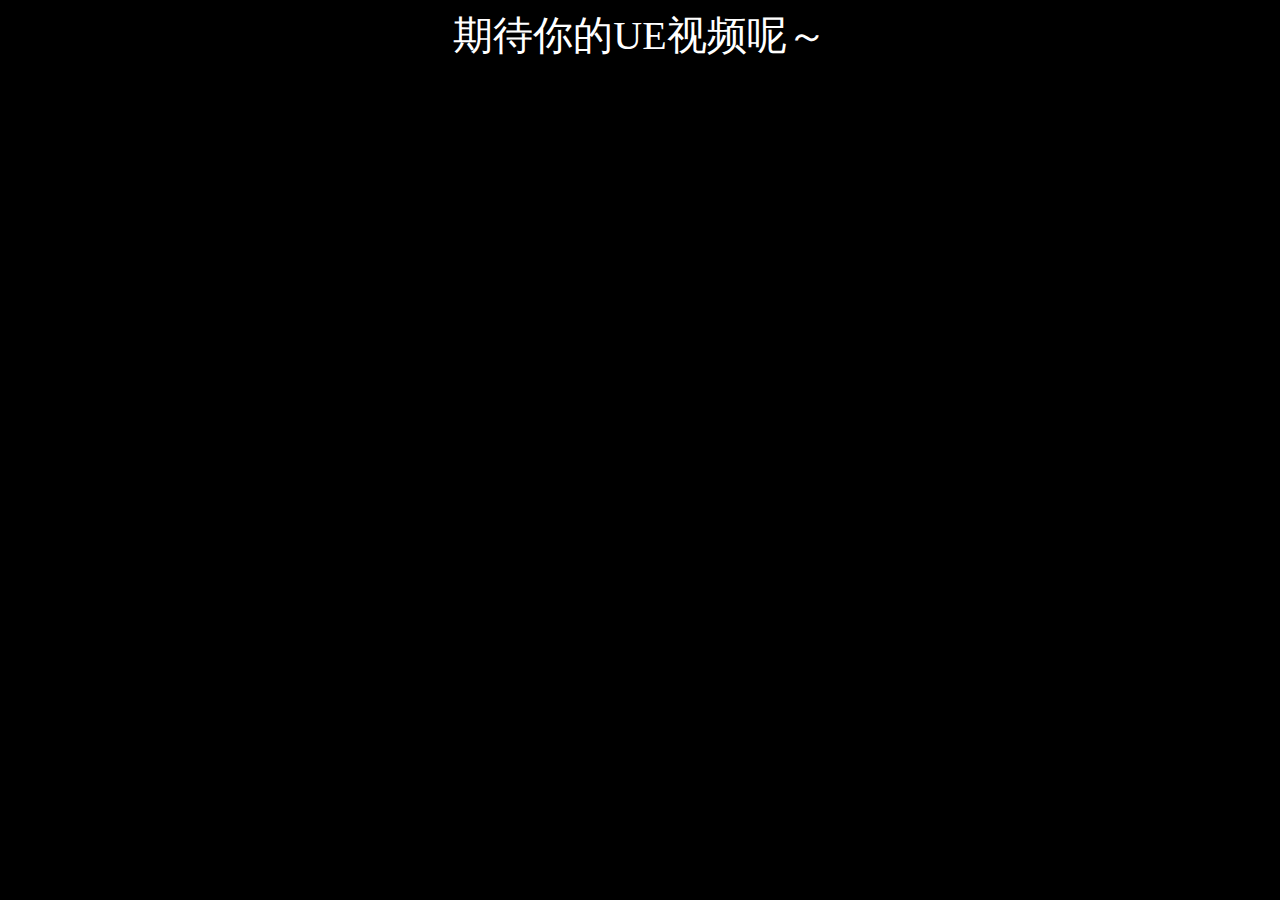
==== rain.html @ f3a536e9 "video page add" ====
<!DOCTYPE html>
<html>
<head>
    <meta charset="UTF-8">
    <title>声音真好听诶</title>
    <link rel="icon" href="img/2.png">
    <link rel="stylesheet" href="css/rain.css">
</head>

<body>
    <div class="heading">
        期待你的UE视频呢～        
    </div>    
    <div class="videobox">
        <video width="1080" height="720" autoplay >
        <source src="img/25161.mp4" type="video/mp4">
        </video>
    </div>
</body>
</html>
---- css/rain.css ----
body {
    background-color: black;
}

.heading {
    font-size: 40px;
    text-align: center;
    color: white;
}

.videobox {
    background-color: rgba(1, 1, 1, 0);
    margin-left: auto;
    margin-right: auto;
    text-align: center;
}

video {
    margin-left: auto;
    margin-right: auto;
}
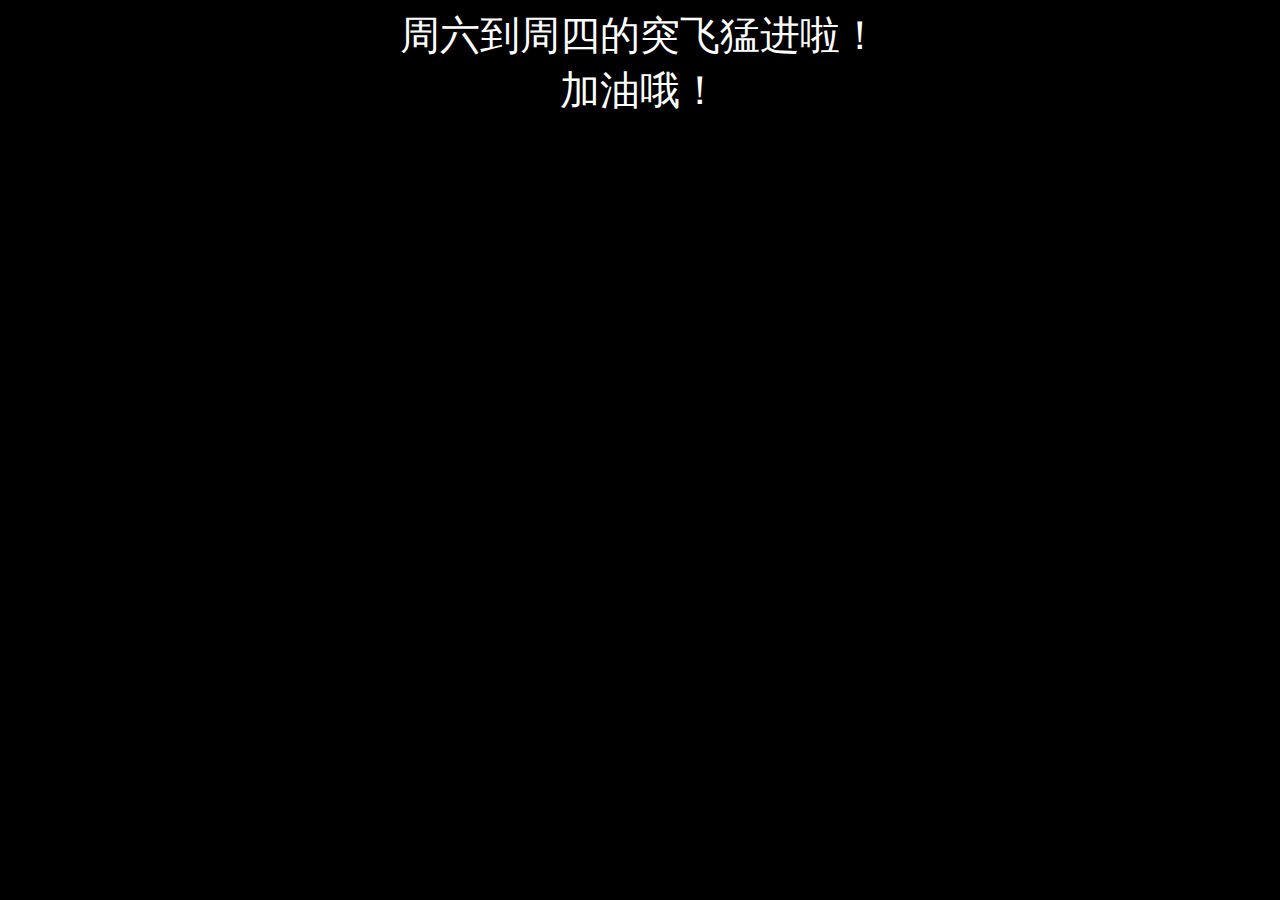
==== commit 1c622ddf: "Add files via upload" ====
--- a/rain.html
+++ b/rain.html
@@ -9,11 +9,14 @@
 
 <body>
     <div class="heading">
-        期待你的UE视频呢～        
+        周六到周四的突飞猛进啦！        
     </div>    
+    <div class="heading">
+        加油哦！        
+    </div>   
     <div class="videobox">
         <video width="1080" height="720" autoplay >
-        <source src="img/25161.mp4" type="video/mp4">
+        <source src="img/uedemo.mp4" type="video/mp4">
         </video>
     </div>
 </body>
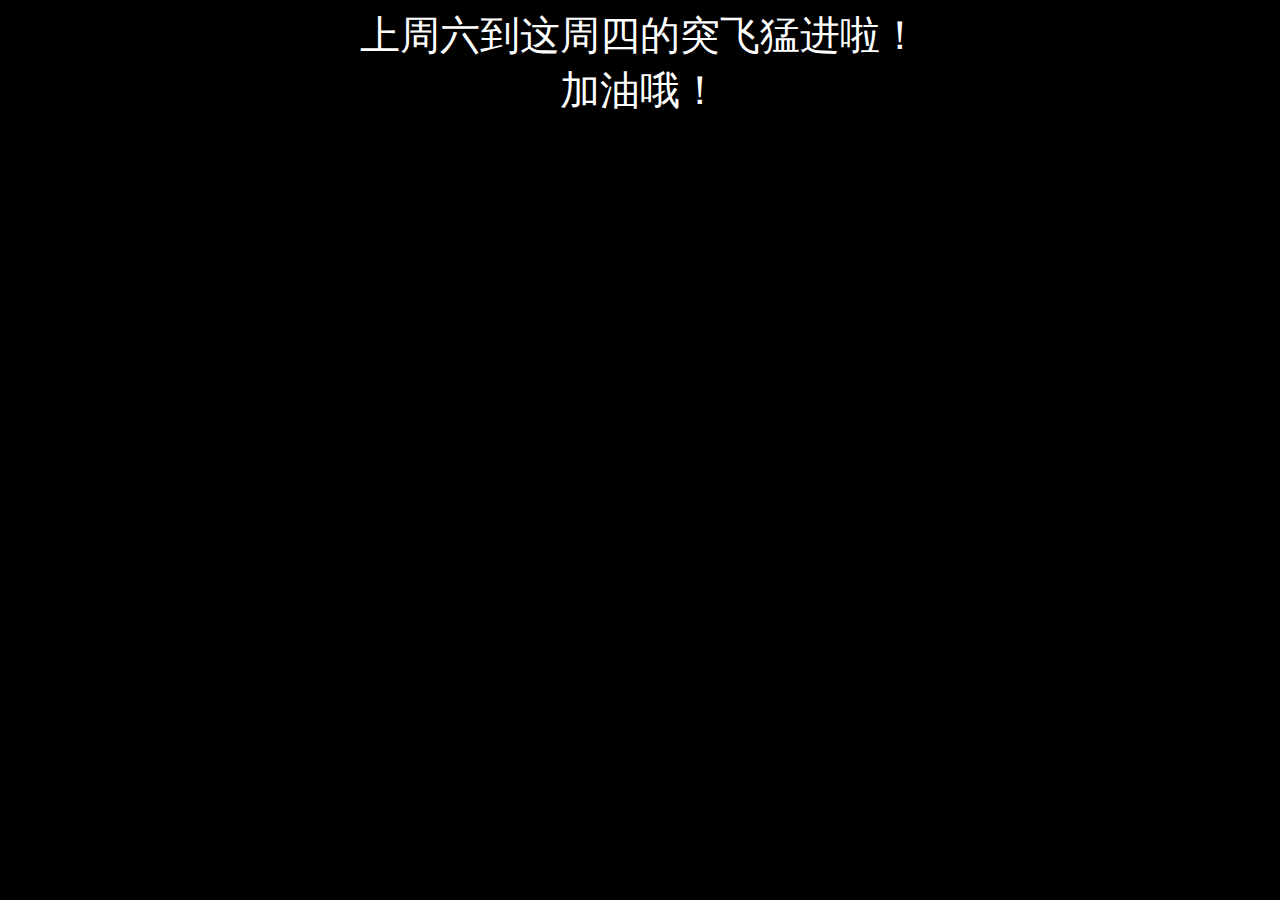
==== commit da1cf09a: "Add files via upload" ====
--- a/rain.html
+++ b/rain.html
@@ -2,21 +2,21 @@
 <html>
 <head>
     <meta charset="UTF-8">
-    <title>声音真好听诶</title>
+    <title>GoFor UE 0908</title>
     <link rel="icon" href="img/2.png">
     <link rel="stylesheet" href="css/rain.css">
 </head>
 
 <body>
     <div class="heading">
-        周六到周四的突飞猛进啦！        
+        上周六到这周四的突飞猛进啦！        
     </div>    
     <div class="heading">
         加油哦！        
     </div>   
     <div class="videobox">
         <video width="1080" height="720" autoplay >
-        <source src="img/uedemo.mp4" type="video/mp4">
+        <source src="img/uedemo1.mp4" type="video/mp4">
         </video>
     </div>
 </body>
